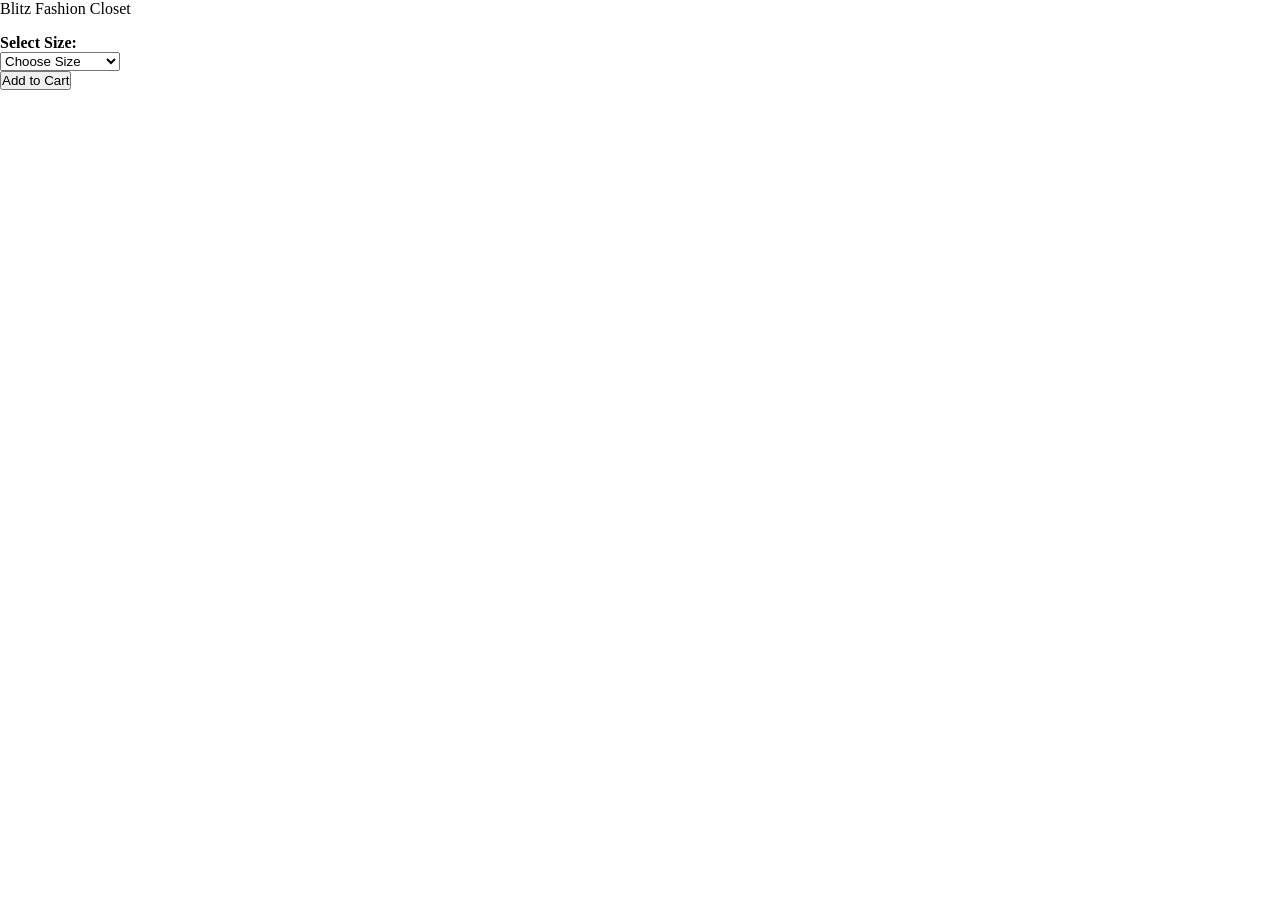
==== product.html @ 08a4bbb6 "Add files via upload" ====
<!DOCTYPE html>
<html lang="en">
<head>
    <meta charset="UTF-8">
    <title>Product - Blitz Fashion Closet</title>
    <link rel="stylesheet" href="style.css">
</head>
<body>
				<header class="navbar">
			<div class="logo">Blitz Fashion Closet</div>

						<nav class="nav-icons">
					<a href="index.html">Home</a>
						<a href="cart.html" class="cart-link">
						Cart (<span id="cart-count">0</span>)
						</a>
						</nav>
						</header>
						
						
				<section class="product-page">
    <div class="product-container">

        <div class="product-image">
            <img id="product-img" src="" alt="">
        </div>

        <div class="product-details">
            <h1 id="product-title"></h1>
            <span class="price" id="product-price"></span>
            <p id="product-desc"></p>

            <div class="size-section">
    <h4>Select Size:</h4>
    <select id="size-select">
        <option value="">Choose Size</option>
        <option value="S">Small (S)</option>
        <option value="M">Medium (M)</option>
        <option value="L">Large (L)</option>
        <option value="XL">Extra Large (XL)</option>
    </select>
</div>

<button class="add-to-cart">Add to Cart</button>
        </div>

    </div>
</section>

<script src="js/product.js"></script>

	<script src="js/product.js"></script>
<script src="js/cart-counter.js"></script>
			
</body>
</html>
---- style.css ----
/* =========================
   RESET
========================= */
* {
    margin: 0;
    padding: 0;
    box-sizing: border-box;
}

body {
    font-family: 'Times New Roman', serif;
    background: #ffffff;
}

img {
    max-width: 100%;
    display: block;
}
/* =========================
   NAVIGATION
========================= */

.lux-nav {
    width: 100%;
    position: fixed;
    top: 0;
    left: 0;
    background: black;
    z-index: 1000;
    border-bottom: 1px solid #333;
    transition: 0.3s ease;
}

.nav-inner {
    width: 97%;
    max-width: 1400px;
    margin: auto;
    height: 90px;
    display: flex;
    align-items: center;
    justify-content: space-between;
}

.brand {
    font-size: 20px;
    letter-spacing: 2px;
    font-weight: 500;
    color: white;
	white-space: nowrap;
}

.nav-menu {
    list-style: none;
    display: grid;
    gap: 10px;
}

.nav-menu a {
    text-decoration: none;
    color: white;
    font-size: 14px;
    letter-spacing: 2px;
    text-transform: uppercase;
}

.nav-icons {
    display: flex;
    gap: 30px;
}

.nav-icons a {
    text-decoration: none;
    color: white;
    font-size: 13px;
    text-transform: uppercase;
}

/* Scroll effect */
.lux-nav.scrolled {
    background: white;
    border-bottom: 1px solid #e5e5e5;
}

.lux-nav.scrolled .brand,
.lux-nav.scrolled .nav-menu a,
.lux-nav.scrolled .nav-icons a {
    color: black;
}

/* =========================
   HERO
========================= */

.hero {
    margin-top: 90px;
    height: 90vh;
    background: url("images/closet2.jpeg") no-repeat center/cover;
    display: flex;
    align-items: center;
    justify-content: center;
    text-align: center;
    color: white;
    position: relative;
}

.hero: before {
    content: "";
    position: absolute;
    inset: 0;
    background: rgba(0,0,0,0.4);
}

.hero-content {
    position: relative;
    z-index: 2;
}

.hero h1 {
    font-size: 72px;
    letter-spacing: 8px;
}

.hero p {
    margin-top: 20px;
    letter-spacing: 3px;
}

.hero-btn {
    display: inline-block;
    margin-top: 40px;
    padding: 12px 40px;
    border: 1px solid white;
    color: white;
    text-decoration: none;
}

.hero-btn:hover {
    background: white;
    color: black;
}

/* =========================
   FEATURED
========================= */

.featured {
    padding: 120px 8%;
    background: #ffffff;
}

.featured-header {
    text-align: center;
    margin-bottom: 70px;
}

.featured-header h2 {
    font-size: 36px;
    letter-spacing: 4px;
}

.featured-header p {
    margin-top: 10px;
    color: #777;
}

/* GRID */

.featured-grid {
    width: 100%;
    margin: auto;
    display: grid;
    grid-template-columns: repeat(auto-fit, minmax(250px,1fr));
    gap: 30px;
}

/* PRODUCT */

.product {
    text-align: center;
    text-decoration: none;
    color: #111;
}

.product img {
    width: 100%;
    height: 350px;
    object-fit: cover;
    transition: transform 0.4s ease;
}

.product:hover img {
    transform: scale(1.05);
}

.product h3 {
    margin-top: 15px;
}

.product span {
    color: #555;
}

/* =========================
   MOBILE RESPONSIVE
========================= */



    

/* LOOKBOOK */

.lookbook {
    padding: 100px 10%;
}

.lookbook-header {
    text-align: center;
    margin-bottom: 50px;
}

.lookbook-grid {
    display: grid;
    grid-template-columns: repeat(2,1fr);
    gap: 20px;
}


/* =========================
   EDITORIAL
========================= */

.editorial {
    padding: 140px 10%;
    background: #f8f8f8;
    text-align: center;
}

.editorial-text {
    max-width: 700px;
    margin: auto;
}

.editorial h2 {
    font-size: 40px;
    letter-spacing: 4px;
}

.editorial p {
    margin-top: 25px;
    line-height: 1.8;
    color: #555;
}

.editorial-btn {
    display: inline-block;
    margin-top: 35px;
    padding: 12px 40px;
    border: 1px solid black;
    text-decoration: none;
    color: black;
}

.editorial-btn:hover {
    background:black;
	color: white;
	}
	/* =========================
   FOOTER
========================= */

.footer {
    background: #111;
    color: white;
    padding-top: 80px;
}

.footer-container {
    width: 90%;
    max-width: 1400px;
    margin: auto;
    display: grid;
    grid-template-columns: repeat(4, 1fr);
    gap: 50px;
    padding-bottom: 60px;
}

.footer-col h3,
.footer-col h4 {
    margin-bottom: 20px;
    letter-spacing: 2px;
}

.footer-col p {
    color: #aaa;
    line-height: 1.7;
}

.footer-col ul {
    list-style: none;
}

.footer-col ul li {
    margin-bottom: 12px;
}

.footer-col ul li a {
    text-decoration: none;
    color: #aaa;
    font-size: 14px;
    transition: 0.3s;
}

.footer-col ul li a:hover {
    color: white;
}

/* bottom copyright */

.footer-bottom {
    text-align: center;
    padding: 25px 0;
    border-top: 1px solid #333;
    font-size: 14px;
    color: #aaa;
}
	@media (max-width: 768px) {
		.hero{
			font-size: 36px;
		}
		.hero p {
		font-size:14px;	
		}
		.nav-inner{
			height:70px;
		}
		.brand{
			font-size: 16px;
		}
.nav-menu a {
	font-size: 12px;
	letter-spacing: 1px;
}
.nav-icons a{
	font-size: 12px;
}
.footer-container {
    grid-template-columns: 1fr;
    text-align: center;
}
.nav-inner{
	height: 70px;
}
.brand {
	font-size: 16px;
}
.hamburger{
	display: flex;
}
/* HIDE menu by default */
    .nav-menu {
        position: absolute;
        top: 70px;
        left: 0;
        width: 100%;
        background: black;
        flex-direction: column;
        text-align: center;
        padding: 20px 0;
        display: none;
    }

    .nav-menu li {
        margin: 15px 0;
    }

    .nav-menu a {
        font-size: 16px;
    }

    /* WHEN ACTIVE */
    .nav-menu.active {
        display: flex;
    }

    /* Keep cart visible */
    .nav-icons a {
        font-size: 14px;
    }

    /* HERO FIX */
    .hero h1 {
        font-size: 36px;
        letter-spacing: 3px;
    }

}
	
	.add-look-cart{
    margin-top:15px;
    padding:10px 25px;
    border:none;
    background:black;
    color:white;
    cursor:pointer;
    letter-spacing:1px;
}

.add-look-cart:hover{
    background:#333;
}
	.about-page{
    padding:140px 12%;
    max-width:900px;
    margin:auto;
}

.about-page h1{
    font-size:40px;
	}
	
	.look-item video{
    width:100%;
    border-radius:15px;
    transition:0.4s ease;
}

.look-item video:hover{
    transform:scale(1.03);
}
.about{
padding:120px 10%;
background:#f8f8f8;
}

.about-container{
max-width:800px;
margin:auto;
text-align:center;
}

.about h1{
font-size:40px;
letter-spacing:4px;
margin-bottom:30px;
}

.about p{
margin-bottom:20px;
line-height:1.8;
color:#555;
}

.back-btn{
display:inline-block;
margin:20px;
padding:12px 35px;
border:1px solid black;
text-decoration:none;
color:black;
}

.back-btn:hover{
background:black;
color:white;
}
.video-modal{
position:fixed;
top:0;
left:0;
width:70%;
height:70%;
background:rgba(0,0,0,0.9);
display:none;
justify-content:center;
align-items:center;
z-index:2000;
}

.video-modal video{
max-width:80%;
max-height:80%;
}

.close-modal{
position:absolute;
top:30px;
right:40px;
font-size:40px;
color:white;
cursor:pointer;
}

.scrollTopBtn{
    position: fixed;
    bottom: 40px;
    right: 30px;
    padding: 12px 16px;
    font-size: 18px;
    border: none;
    background: black;
    color: white;
    cursor: pointer;
    border-radius: 50%;
    display: none;
}

.scrollTopBtn:hover{
    background: #444;
}


.modal{
    display: none;
    position: fixed;
    z-index: 999;
    padding-top: 100px;
    left: 0;
    top: 0;
    width: 100%;
    height: 100%;
    background-color: rgba(0,0,0,0.9);
}

.modal-content{
    display: block;
    margin: auto;
    max-width: 600px;
    width: 80%;
}

.close{
    position: absolute;
    top: 40px;
    right: 60px;
    color: white;
    font-size: 40px;
    font-weight: bold;
    cursor: pointer;
}

.close:hover{
    color: #ccc;
}
.hamburger{
	display: none;
	flex-direction: column;
	cursor: pointer;
	gap: 5px;
}
.hamburger span{
	width: 25px;
	height: 3px;
	background: white;
	display: block;
}
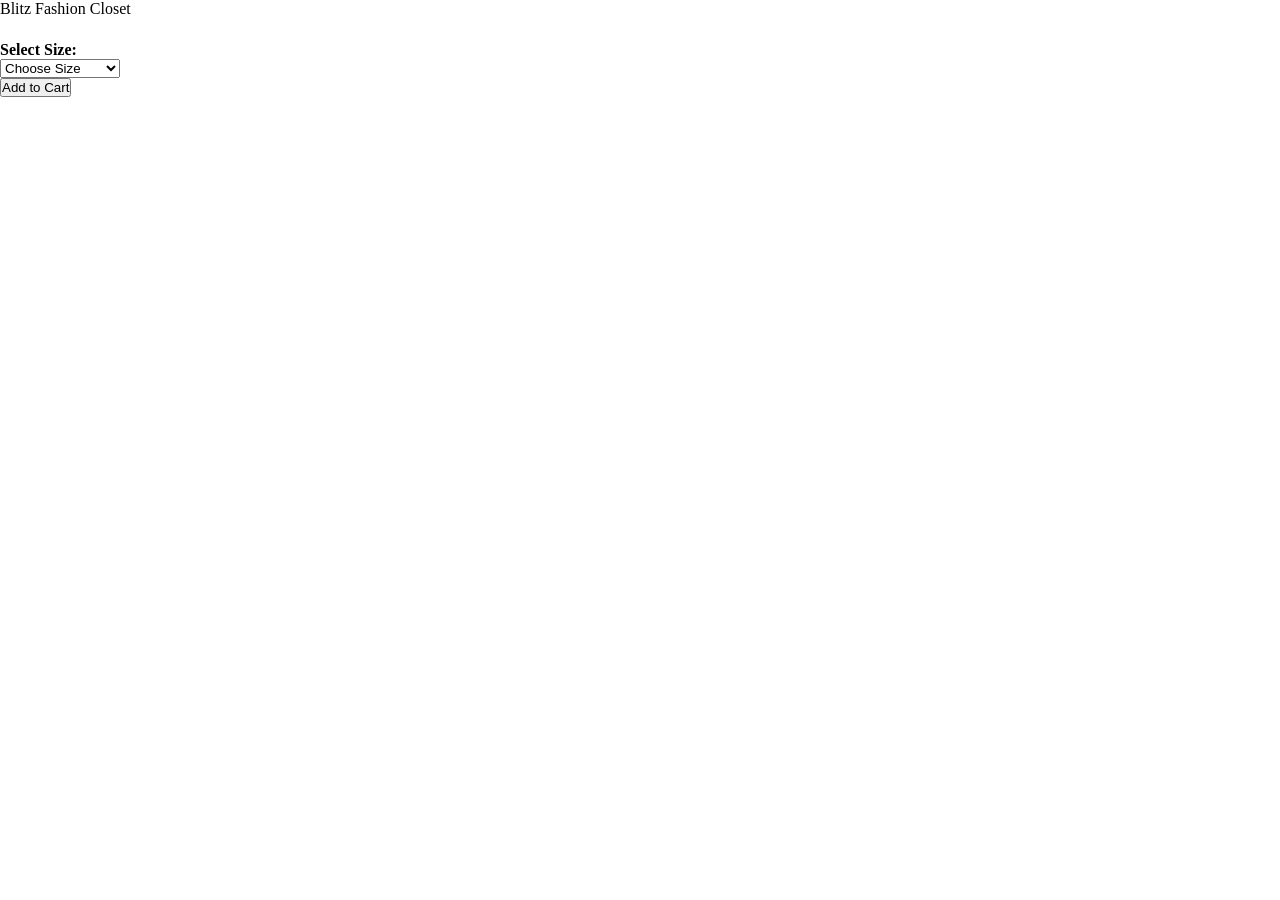
==== commit 85b60379: "Update product.html" ====
--- a/product.html
+++ b/product.html
@@ -47,10 +47,10 @@
     </div>
 </section>
 
-<script src="js/product.js"></script>
+
 
 	<script src="js/product.js"></script>
 <script src="js/cart-counter.js"></script>
 			
 </body>
-</html>+</html>
--- a/style.css
+++ b/style.css
@@ -32,7 +32,7 @@
 }
 
 .nav-inner {
-    width: 97%;
+    width: 90%;
     max-width: 1400px;
     margin: auto;
     height: 90px;
@@ -42,36 +42,39 @@
 }
 
 .brand {
+    font-size: 30px;
+    letter-spacing: 2px;
+    font-weight: 500;
+    color: white;
+	white-space: nowrap;
+}
+
+.nav-menu {
+    list-style: none;
+    display: flex;
+    gap: 20px;
+	align-items: center;
+	font-weight: bold;
+}
+
+.nav-menu a {
+    text-decoration: none;
+    color: white;
     font-size: 20px;
     letter-spacing: 2px;
-    font-weight: 500;
-    color: white;
-	white-space: nowrap;
-}
-
-.nav-menu {
-    list-style: none;
-    display: grid;
-    gap: 10px;
-}
-
-.nav-menu a {
-    text-decoration: none;
-    color: white;
-    font-size: 14px;
-    letter-spacing: 2px;
     text-transform: uppercase;
+	font-weight: bold;
 }
 
 .nav-icons {
     display: flex;
-    gap: 30px;
+    gap: 20px;
 }
 
 .nav-icons a {
     text-decoration: none;
     color: white;
-    font-size: 13px;
+    font-size: 20px;
     text-transform: uppercase;
 }
 
@@ -103,7 +106,7 @@
     position: relative;
 }
 
-.hero: before {
+.hero::before {
     content: "";
     position: absolute;
     inset: 0;
@@ -116,7 +119,7 @@
 }
 
 .hero h1 {
-    font-size: 72px;
+    font-size: 80px;
     letter-spacing: 8px;
 }
 
@@ -325,42 +328,44 @@
     color: #aaa;
 }
 	@media (max-width: 768px) {
-		.hero{
-			font-size: 36px;
-		}
-		.hero p {
-		font-size:14px;	
-		}
-		.nav-inner{
-			height:70px;
-		}
-		.brand{
-			font-size: 16px;
-		}
-.nav-menu a {
-	font-size: 12px;
-	letter-spacing: 1px;
-}
-.nav-icons a{
-	font-size: 12px;
-}
-.footer-container {
-    grid-template-columns: 1fr;
-    text-align: center;
-}
-.nav-inner{
-	height: 70px;
-}
-.brand {
-	font-size: 16px;
-}
-.hamburger{
-	display: flex;
-}
-/* HIDE menu by default */
+
+    /* NAVBAR */
+    .lux-nav {
+        background: black;
+    }
+
+    .nav-inner {
+        height: 99px;
+        padding: 0 15px;
+    }
+
+    .brand {
+        font-size: 30px;
+    }
+
+    .nav-icons a {
+        font-size: 42px;
+    }
+
+    /* HAMBURGER */
+    .hamburger {
+        display: flex;
+        flex-direction: column;
+        cursor: pointer;
+        gap: 5px;
+    }
+
+    .hamburger span {
+        width: 25px;
+        height: 3px;
+        background: white;
+        display: block;
+    }
+
+    /* MOBILE MENU */
     .nav-menu {
         position: absolute;
-        top: 70px;
+        top: 85px;
         left: 0;
         width: 100%;
         background: black;
@@ -375,26 +380,32 @@
     }
 
     .nav-menu a {
-        font-size: 16px;
-    }
-
-    /* WHEN ACTIVE */
+        font-size: 60px;
+        letter-spacing: 1px;
+    }
+
     .nav-menu.active {
         display: flex;
     }
 
-    /* Keep cart visible */
-    .nav-icons a {
-        font-size: 14px;
-    }
-
-    /* HERO FIX */
+    /* HERO */
     .hero h1 {
-        font-size: 36px;
+        font-size: 60px;
         letter-spacing: 3px;
     }
 
-}
+    .hero p {
+        font-size: 60px;
+    }
+
+    /* FOOTER */
+    .footer-container {
+        grid-template-columns: 1fr;
+        text-align: center;
+    }
+
+}
+
 	
 	.add-look-cart{
     margin-top:15px;
@@ -553,4 +564,4 @@
 	height: 3px;
 	background: white;
 	display: block;
-}+}
